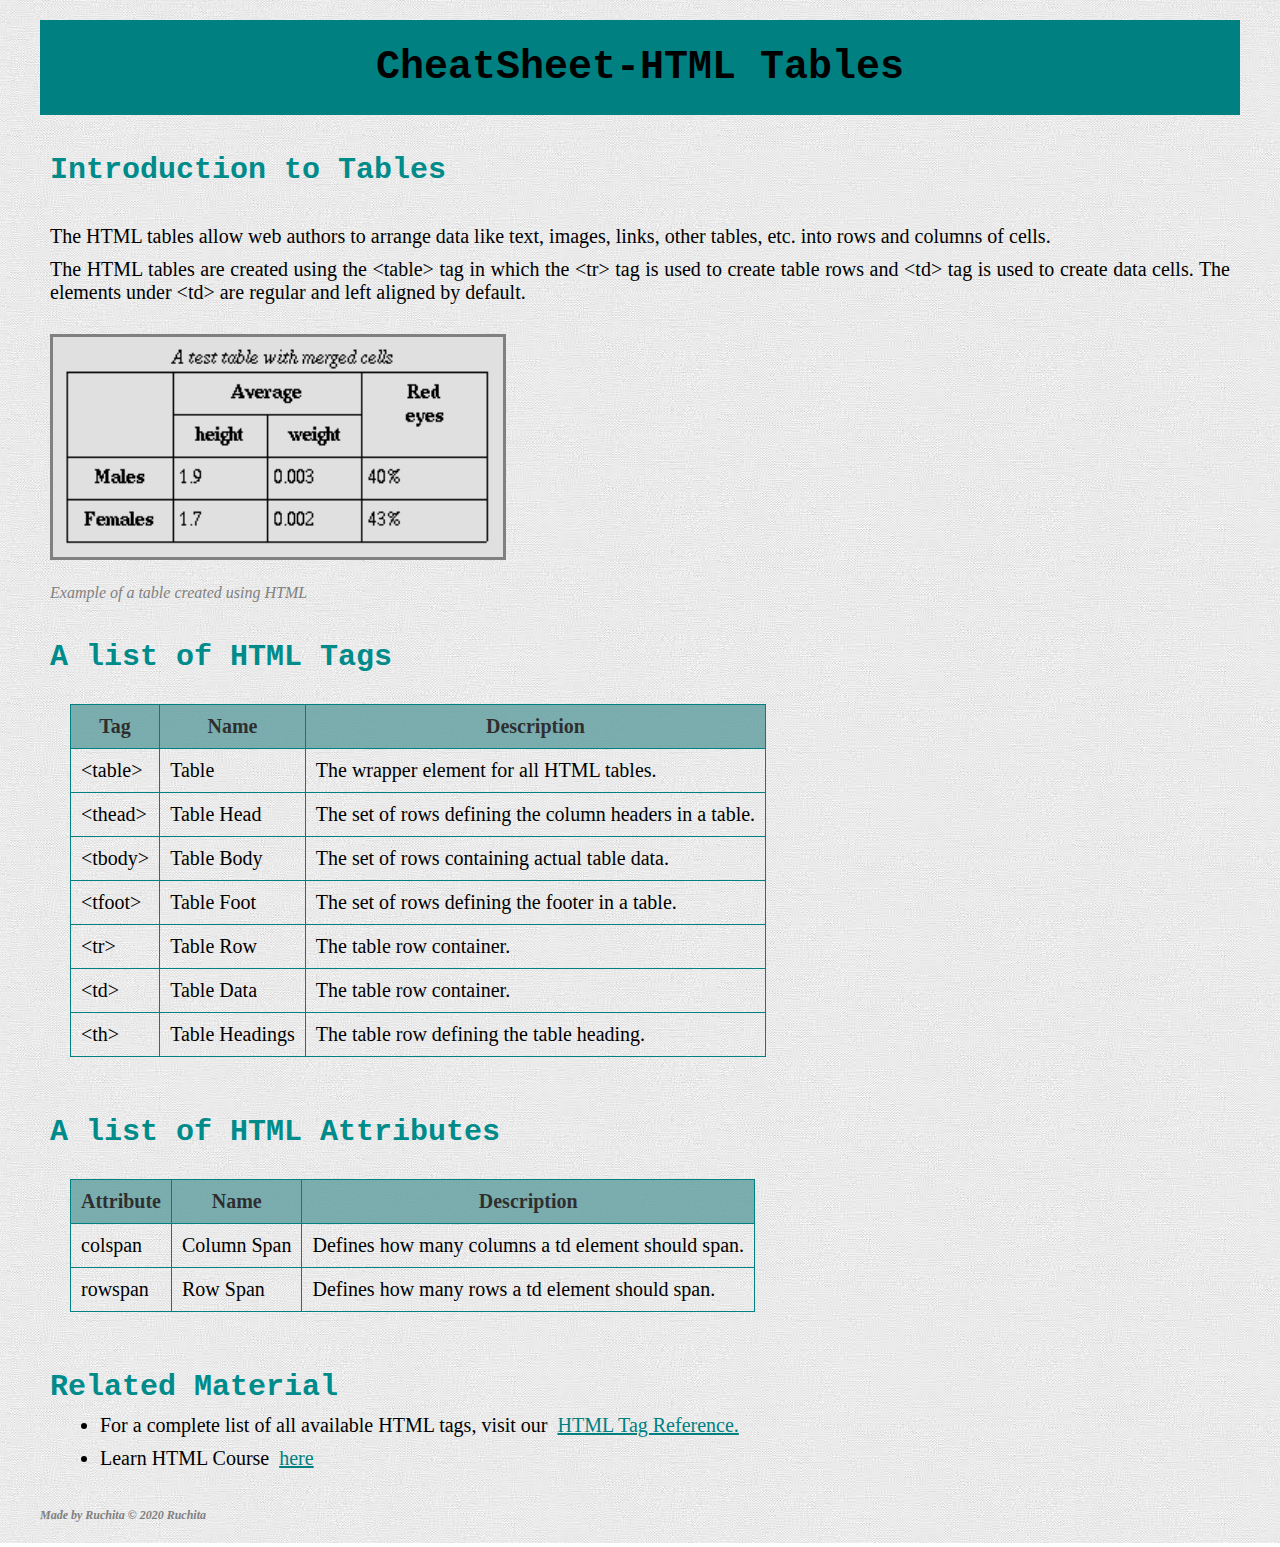
==== Build your own Cheat Sheet/index.html @ 899c2b5c "Project-CheatSheet" ====
<!DOCTYPE html>
<html> 
  <head>
    <title>HTML Tables</title> 
    <link rel="stylesheet" type="text/css" href="style.css">
  </head>

  <body> 
    <header>
    	<h1>CheatSheet-HTML Tables</h1>
    </header>

    <main>
    
    	<br>
    
    	<section id="introduction">
    		<h2 class="Introduction">Introduction to Tables</h2>
    		<br>

    		<p>The HTML tables allow web authors to arrange data like text, images, links, other tables, etc. into rows and columns of cells.

    		<p>The HTML tables are created using the &lt;table&gt; tag in which the &lt;tr&gt; tag is used to create table rows and &lt;td&gt; tag is used to create data cells. The elements under &lt;td&gt; are regular and left aligned by default.</p>
    
    	</section>

    	<figure>
    		<img src="test table.jpg" alt="Example of a table created using HTML">
    		<figcaption>Example of a table created using HTML</figcaption>
    	</figure>
    	<br>

    	<section id="tableTags">
    		<h2 class="table-tags">A list of HTML Tags</h2>

    		<table>
    			<thead>
    				<tr>
    					<th>Tag</th>
    					<th>Name</th>
    					<th>Description</th> 
    				</tr>
    			</thead>
    			<tbody>
    				<tr> 
    					<td>&lt;table&gt;</td>
    					<td>Table</td>
    					<td>The wrapper element for all HTML tables.</td>
    				</tr>
    				<tr>    					
    					<td>&lt;thead&gt;</td>
    					<td>Table Head</td>
    					<td>The set of rows defining the column headers in a table.</td>
    				</tr>
    				<tr>    				
    					<td>&lt;tbody&gt;</td>
    					<td>Table Body</td>
    					<td>The set of rows containing actual table data.</td>
    				</tr>
    				<tr>
    					
    					<td>&lt;tfoot&gt;</td>
    					<td>Table Foot</td>
    					<td>The set of rows defining the footer in a table.</td>
    				</tr>
    				<tr>
    					
    					<td>&lt;tr&gt;</td>
    					<td>Table Row</td>
    					<td>The table row container.</td>
    				</tr>
    				<tr>
    					
    					<td>&lt;td&gt;</td>
    					<td>Table Data</td>
    					<td>The table row container.</td>
    				</tr>
    				<tr>
    					<td>&lt;th&gt;</td>
    					<td>Table Headings</td>
    					<td>The table row defining the table heading.</td>
    				</tr>
    			</tbody>

    		</table>
    	</section>
    
    	<br>

    	<section id="tableAttributes">		
    		<h2 class="table-attributes">A list of HTML Attributes</h2>

    		<table>
    			<thead>
    				<tr>
    					<th>Attribute</th>
    					<th>Name</th>
    					<th>Description</th>
    				</tr>
    			</thead>
    			<tbody>
    				<tr>
    					<td>colspan</td>
    					<td>Column Span	</td>
    					<td>Defines how many columns a td element should span.</td>
    				</tr>
    				<tr>    					
    					<td>rowspan</td>
    					<td>Row Span	</td>
    					<td>Defines how many rows a td element should span.</td>
    				</tr>

    			</tbody>

    		</table>
    	</section>
    
    	<br>

    	<section>
    		<h3>Related Material</h3>
    			<ul>
    				<li>
    					For a complete list of all available HTML tags, visit our<a href="https://www.w3schools.com/tags/default.asp" target="_blank">HTML Tag Reference.
    					</a>
    				</li>
    				<li>
    					Learn HTML Course<a href="https://www.codecademy.com/learn/learn-html" target="_blank">here</a>
    				</li>
    			</ul>

    	</section>


    </main>
    
    <br>

    <footer>
    	<h6>Made by Ruchita &copy; 2020 Ruchita</h6>
    </footer>

  </body>
</html>
---- Build your own Cheat Sheet/style.css ----
*{
	margin: 10px;
	padding= 0px;
}

body{
	background-image: url(background.jpg);
}


h1{
	font-family: courier;
	font-size: 40px;
	background-color: teal;
	height: 70px;
	text-align: center;
	padding-top: 25px;	 
}


h2,h3{
	font-family: monospace;
	font-size: 30px;
	color: DarkCyan; 

}


p{
	text-align: justify;
	font-size: 20px;
}


a{
	color: teal;
}


img{
	border: solid;
	color: grey;
	height: 220px;
	width: 450px;
	margin-top: 20px;
}


figcaption{
	font-style: italic;
	color: grey;
}


table,th,td {
	border: 1.5px solid teal;
	border-collapse: collapse;
	height: 20px;
	margin: 30px;	
	padding: 10px;
	font-size: 20px;
}


h6{
	font-style: italic;
	color: grey;
	font-size: 12px;
}


th{
	background-color: Cadetblue;
	opacity: 0.8;
}

li{
	font-size: 20px;
}
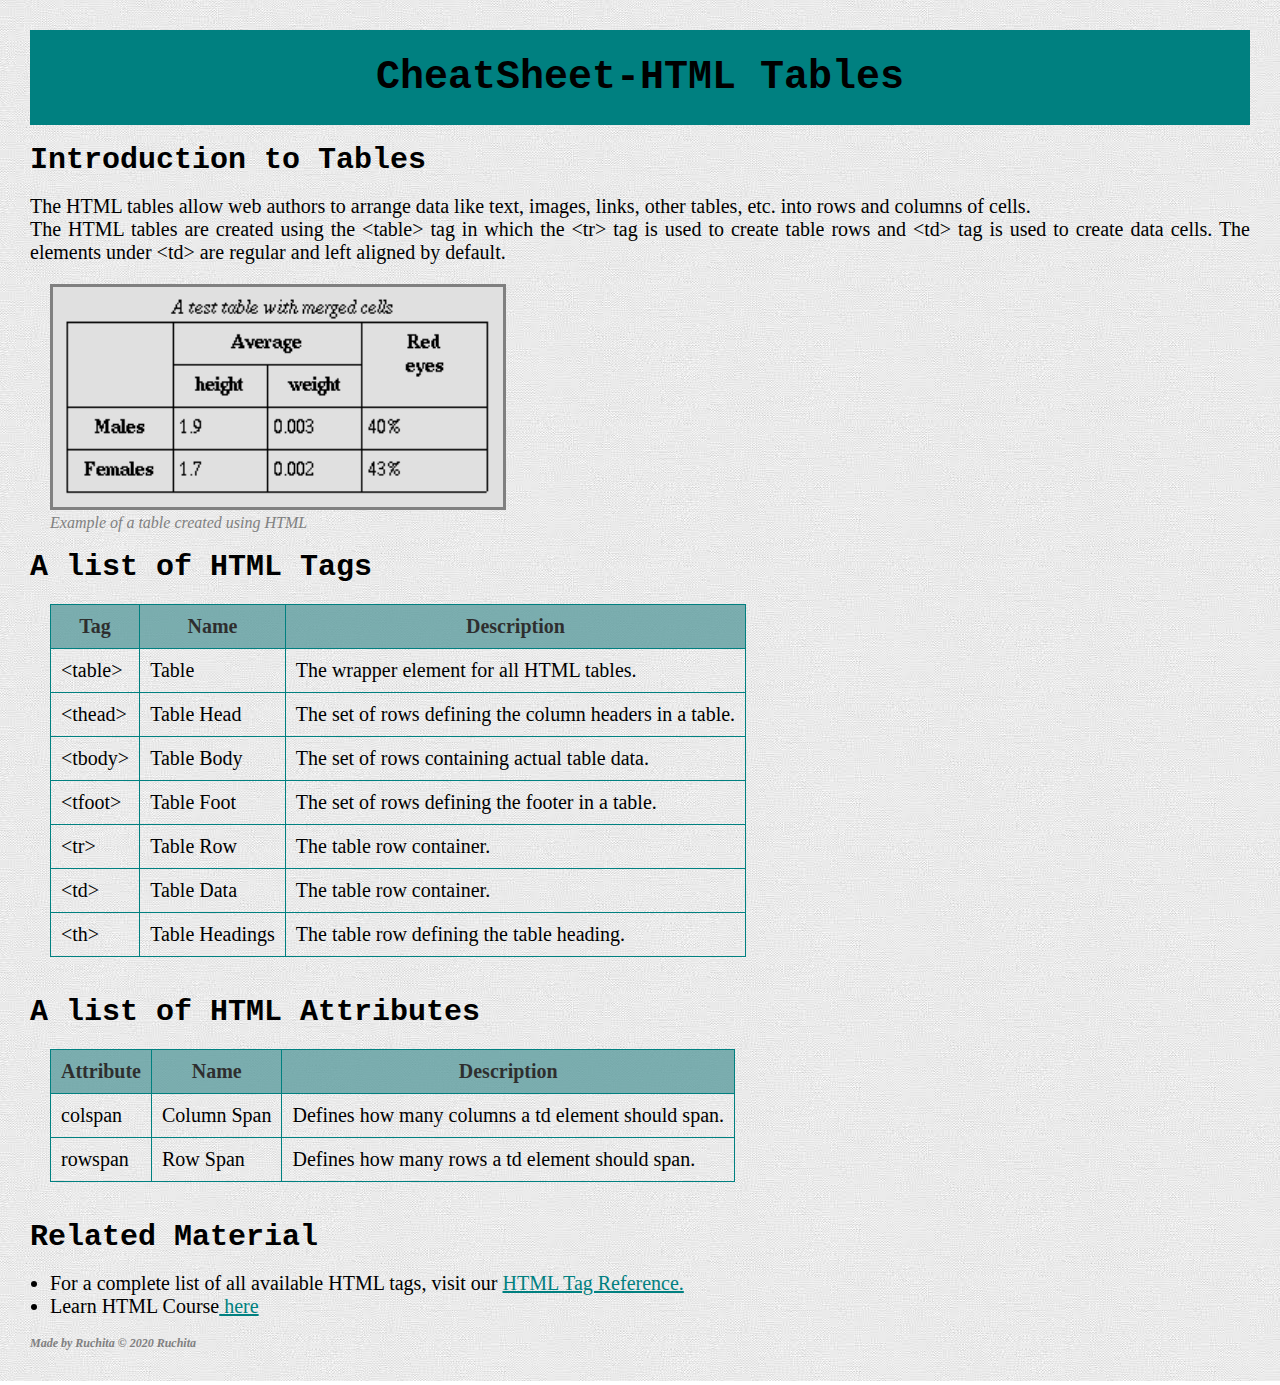
==== commit ea4103b6: "updated" ====
--- a/Build your own Cheat Sheet/index.html
+++ b/Build your own Cheat Sheet/index.html
@@ -119,13 +119,14 @@
 
     	<section>
     		<h3>Related Material</h3>
+    			<br>
     			<ul>
     				<li>
-    					For a complete list of all available HTML tags, visit our<a href="https://www.w3schools.com/tags/default.asp" target="_blank">HTML Tag Reference.
+    					For a complete list of all available HTML tags, visit our <a href="https://www.w3schools.com/tags/default.asp" target="_blank">HTML Tag Reference.
     					</a>
     				</li>
     				<li>
-    					Learn HTML Course<a href="https://www.codecademy.com/learn/learn-html" target="_blank">here</a>
+    					Learn HTML Course<a href="https://www.codecademy.com/learn/learn-html" target="_blank"> here</a>
     				</li>
     			</ul>
 
--- a/Build your own Cheat Sheet/style.css
+++ b/Build your own Cheat Sheet/style.css
@@ -1,10 +1,11 @@
 *{
-	margin: 10px;
-	padding= 0px;
+	margin: 0px;
+	padding: 0px;
 }
 
 body{
 	background-image: url(background.jpg);
+	margin: 30px;
 }
 
 
@@ -20,9 +21,7 @@
 
 h2,h3{
 	font-family: monospace;
-	font-size: 30px;
-	color: DarkCyan; 
-
+	font-size: 30px; 
 }
 
 
@@ -42,13 +41,14 @@
 	color: grey;
 	height: 220px;
 	width: 450px;
-	margin-top: 20px;
+	margin: 20px 0px 0px 20px;
 }
 
 
 figcaption{
 	font-style: italic;
 	color: grey;
+	margin-left: 20px;
 }
 
 
@@ -56,7 +56,7 @@
 	border: 1.5px solid teal;
 	border-collapse: collapse;
 	height: 20px;
-	margin: 30px;	
+	margin: 20px;	
 	padding: 10px;
 	font-size: 20px;
 }
@@ -76,4 +76,6 @@
 
 li{
 	font-size: 20px;
+	margin-left: 20px;
+
 }
